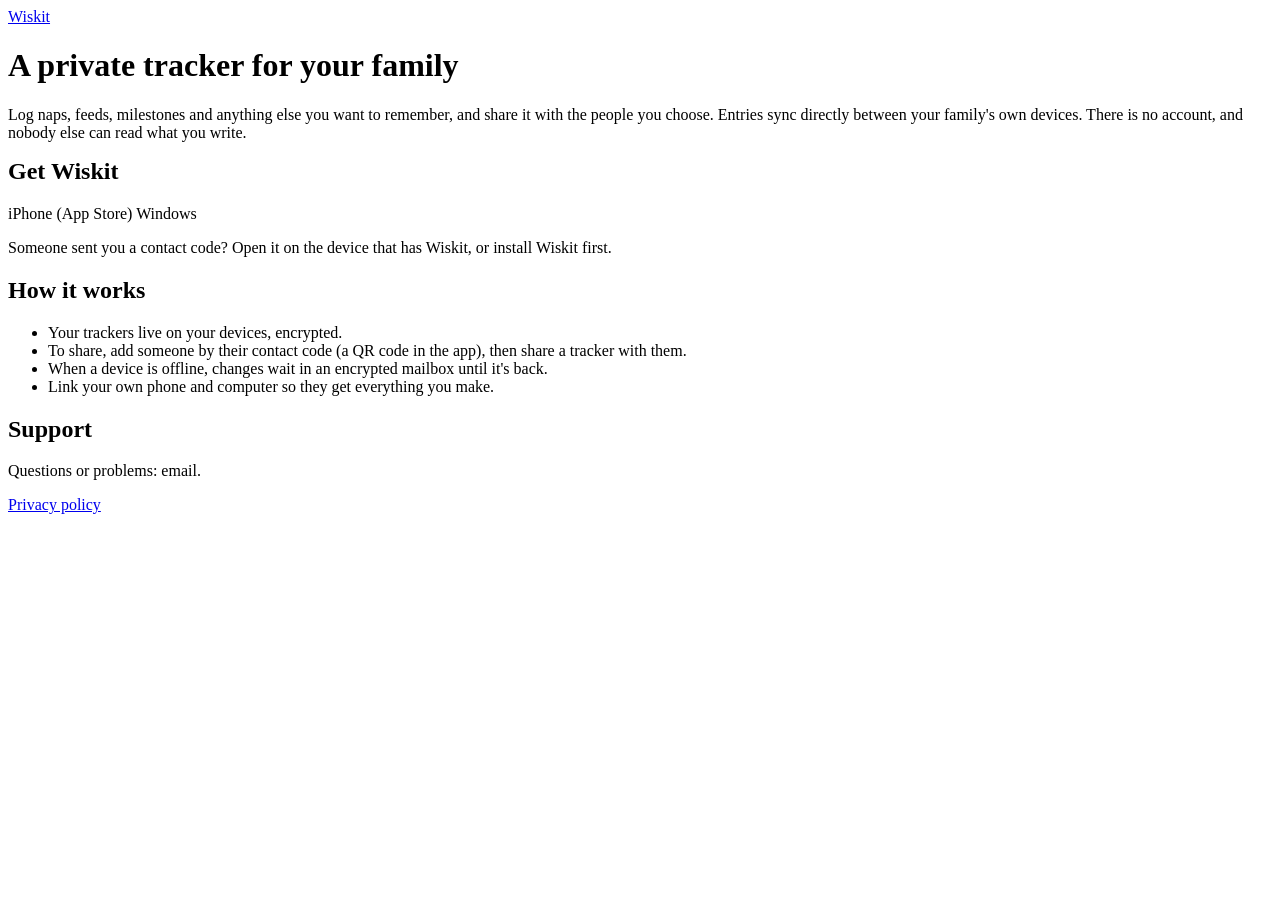
==== public/index.html @ b3dea3a8 "Wiskit site: landing page, contact-code page, privacy policy Co-Authored-By: Claude Opus 5.5 <norepl" ====
<!doctype html>
<html lang="en">
<head>
	<meta charset="utf-8" />
	<meta name="viewport" content="width=device-width, initial-scale=1" />
	<title>Wiskit</title>
	<meta name="description" content="Wiskit: a private family tracker. Your entries stay on your family's own devices." />
	<link rel="stylesheet" href="/style.css" />
	<script src="/links.js" defer></script>
</head>
<body>
<main>
	<header><a class="brand" href="/">Wiskit</a></header>

	<h1>A private tracker for your family</h1>
	<p>
		Log naps, feeds, milestones and anything else you want to remember, and share it with the people
		you choose. Entries sync directly between your family's own devices. There is no account, and
		nobody else can read what you write.
	</p>

	<div class="card">
		<h2 style="margin-top:0">Get Wiskit</h2>
		<div class="actions">
			<a class="button primary" data-link="appStore" data-soon="iPhone: coming soon">iPhone (App Store)</a>
			<a class="button" data-link="windows" data-soon="Windows: coming soon">Windows</a>
		</div>
		<p class="small">Someone sent you a contact code? Open it on the device that has Wiskit, or install Wiskit first.</p>
	</div>

	<h2>How it works</h2>
	<ul>
		<li>Your trackers live on your devices, encrypted.</li>
		<li>To share, add someone by their contact code (a QR code in the app), then share a tracker with them.</li>
		<li>When a device is offline, changes wait in an encrypted mailbox until it's back.</li>
		<li>Link your own phone and computer so they get everything you make.</li>
	</ul>

	<h2 id="support">Support</h2>
	<p>Questions or problems: <a data-link="email" data-soon="contact address coming soon">email</a>.</p>

	<footer><a href="/privacy/">Privacy policy</a></footer>
</main>
</body>
</html>
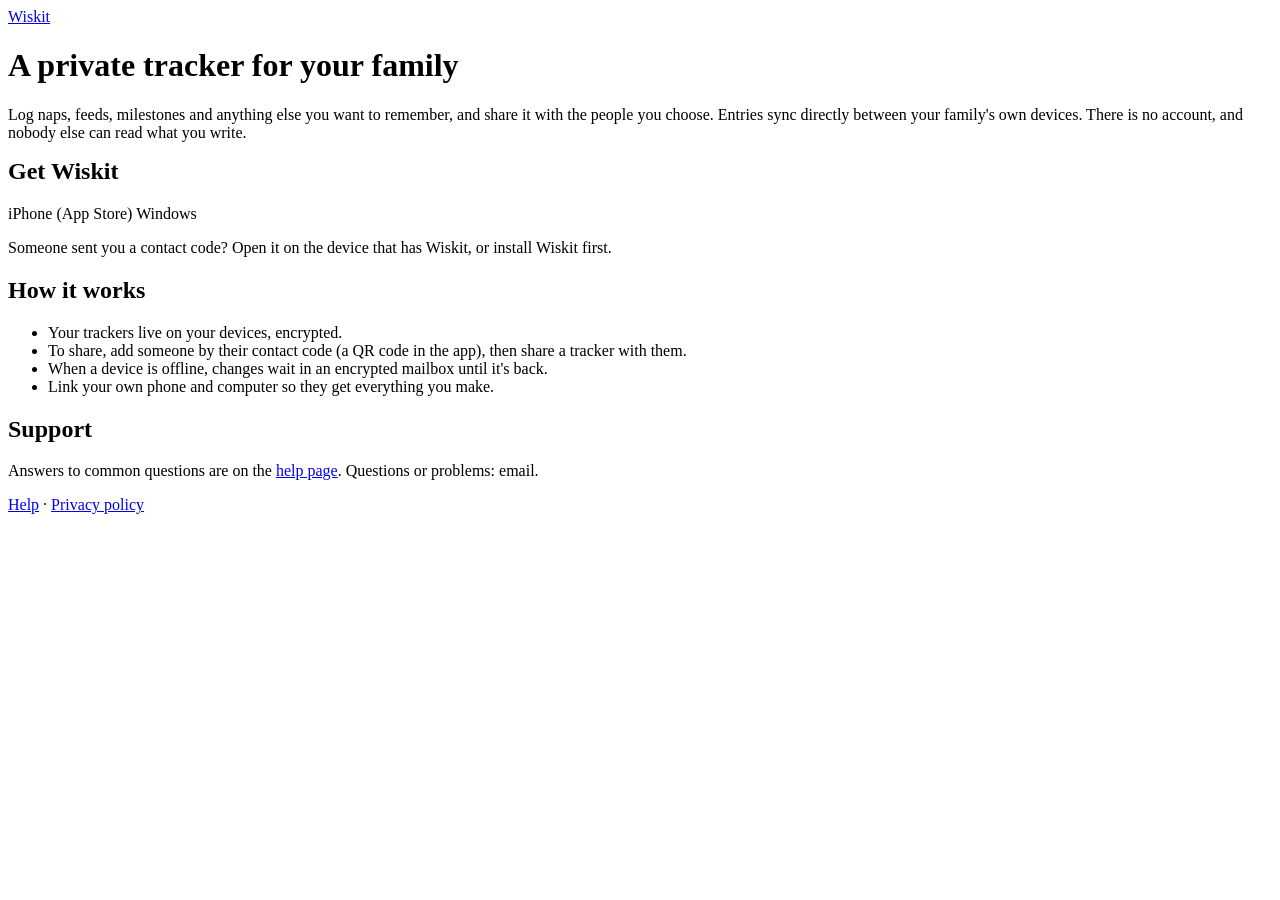
==== commit e50b63f8: "Help page: questions and answers, what's free, if Wiskit winds down Linked from the app (Settings > " ====
--- a/public/index.html
+++ b/public/index.html
@@ -37,9 +37,9 @@
 	</ul>
 
 	<h2 id="support">Support</h2>
-	<p>Questions or problems: <a data-link="email" data-soon="contact address coming soon">email</a>.</p>
+	<p>Answers to common questions are on the <a href="/help/">help page</a>. Questions or problems: <a data-link="email" data-soon="contact address coming soon">email</a>.</p>
 
-	<footer><a href="/privacy/">Privacy policy</a></footer>
+	<footer><a href="/help/">Help</a> · <a href="/privacy/">Privacy policy</a></footer>
 </main>
 </body>
 </html>
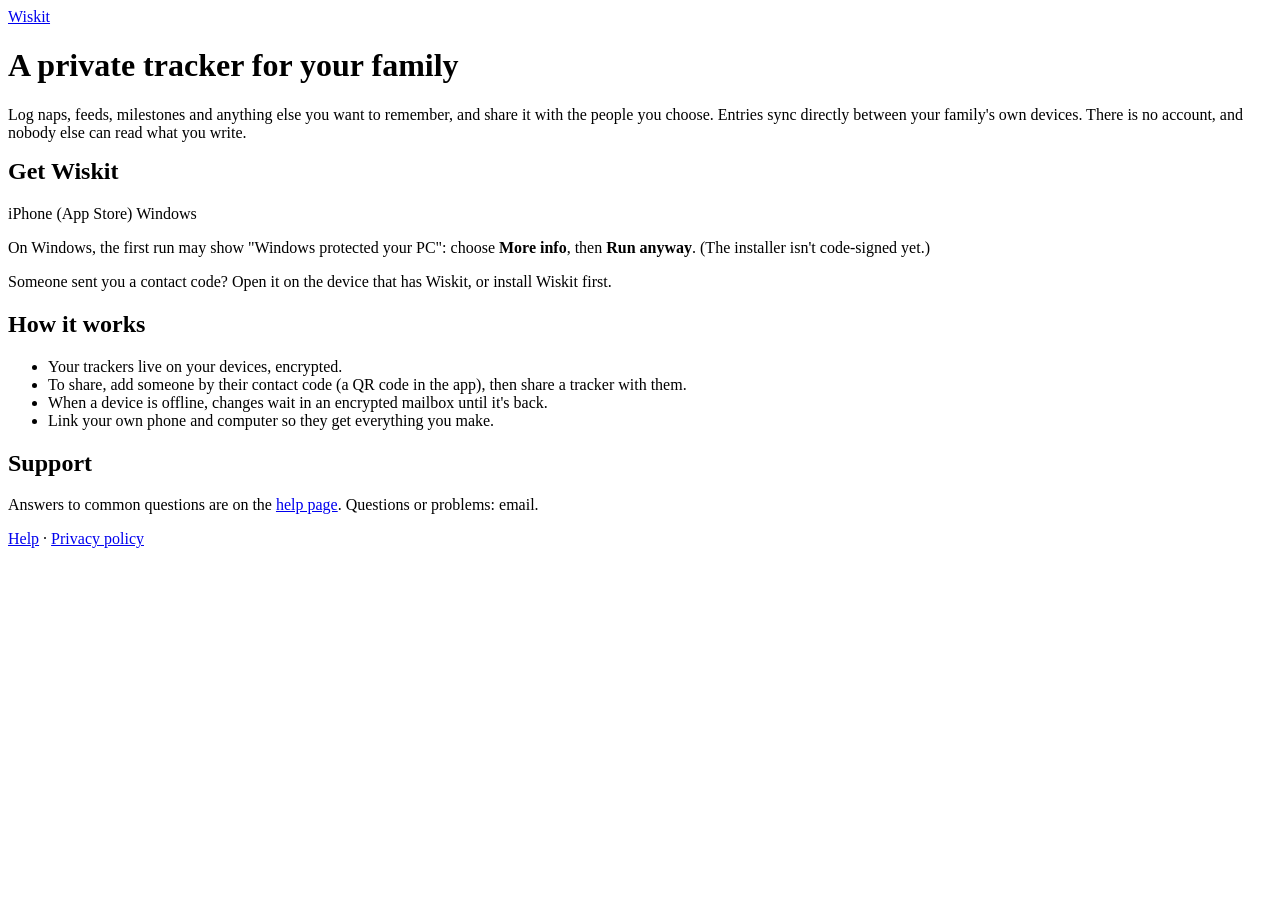
==== commit 5e61a67a: "Windows download: Wiskit 1.18.0 from this repo's latest release, with the SmartScreen note Co-Author" ====
--- a/public/index.html
+++ b/public/index.html
@@ -25,6 +25,7 @@
 			<a class="button primary" data-link="appStore" data-soon="iPhone: coming soon">iPhone (App Store)</a>
 			<a class="button" data-link="windows" data-soon="Windows: coming soon">Windows</a>
 		</div>
+		<p class="small">On Windows, the first run may show "Windows protected your PC": choose <b>More info</b>, then <b>Run anyway</b>. (The installer isn't code-signed yet.)</p>
 		<p class="small">Someone sent you a contact code? Open it on the device that has Wiskit, or install Wiskit first.</p>
 	</div>
 
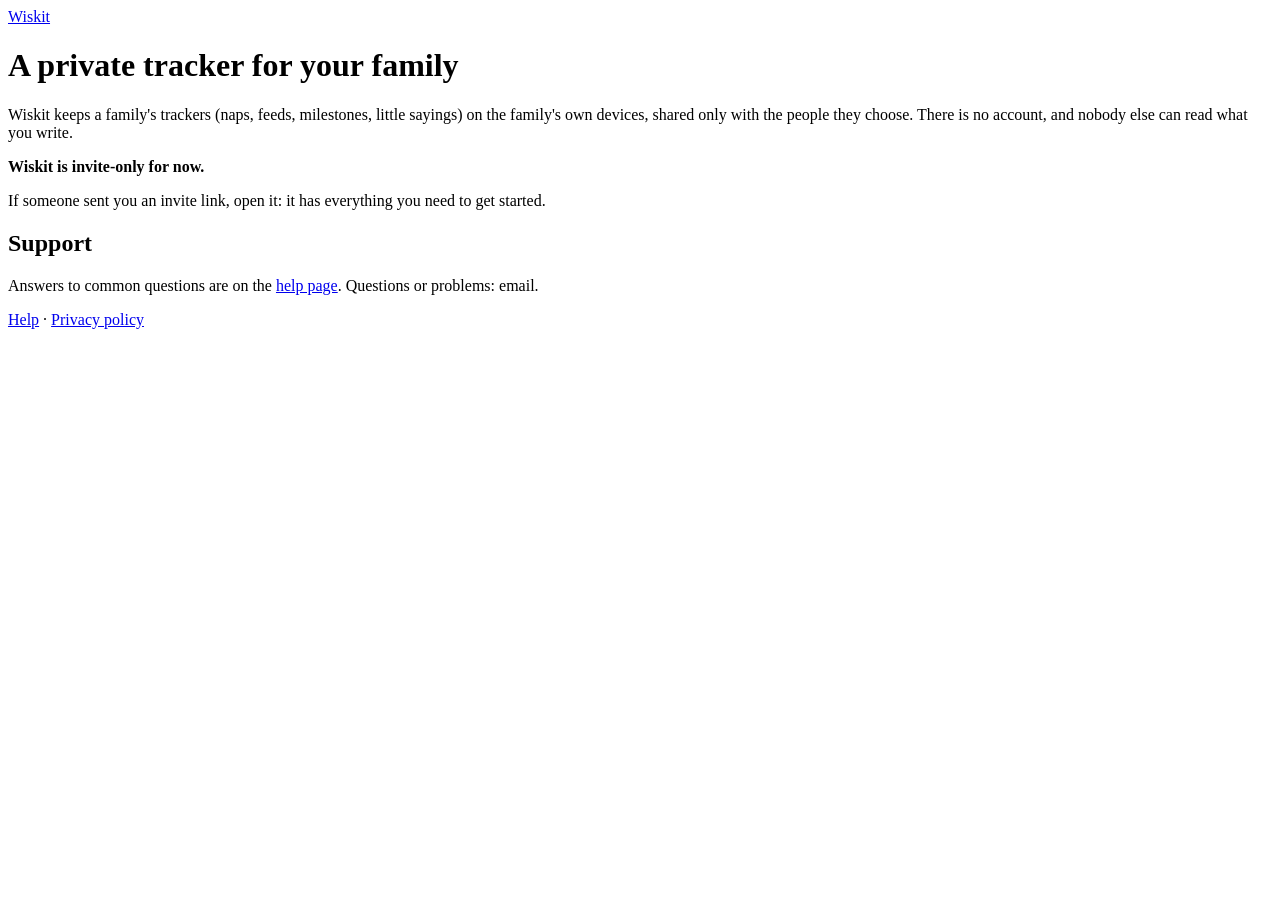
==== commit 764e8d94: "Invite-only home page: a site key unlocks the downloads /k/<key> sets a cookie and shows the full ho" ====
--- a/public/index.html
+++ b/public/index.html
@@ -3,6 +3,7 @@
 <head>
 	<meta charset="utf-8" />
 	<meta name="viewport" content="width=device-width, initial-scale=1" />
+	<meta name="robots" content="noindex, nofollow" />
 	<title>Wiskit</title>
 	<meta name="description" content="Wiskit: a private family tracker. Your entries stay on your family's own devices." />
 	<link rel="stylesheet" href="/style.css" />
@@ -14,28 +15,15 @@
 
 	<h1>A private tracker for your family</h1>
 	<p>
-		Log naps, feeds, milestones and anything else you want to remember, and share it with the people
-		you choose. Entries sync directly between your family's own devices. There is no account, and
-		nobody else can read what you write.
+		Wiskit keeps a family's trackers (naps, feeds, milestones, little sayings) on the family's own
+		devices, shared only with the people they choose. There is no account, and nobody else can read
+		what you write.
 	</p>
 
 	<div class="card">
-		<h2 style="margin-top:0">Get Wiskit</h2>
-		<div class="actions">
-			<a class="button primary" data-link="appStore" data-soon="iPhone: coming soon">iPhone (App Store)</a>
-			<a class="button" data-link="windows" data-soon="Windows: coming soon">Windows</a>
-		</div>
-		<p class="small">On Windows, the first run may show "Windows protected your PC": choose <b>More info</b>, then <b>Run anyway</b>. (The installer isn't code-signed yet.)</p>
-		<p class="small">Someone sent you a contact code? Open it on the device that has Wiskit, or install Wiskit first.</p>
+		<p style="margin-top:0"><strong>Wiskit is invite-only for now.</strong></p>
+		<p>If someone sent you an invite link, open it: it has everything you need to get started.</p>
 	</div>
-
-	<h2>How it works</h2>
-	<ul>
-		<li>Your trackers live on your devices, encrypted.</li>
-		<li>To share, add someone by their contact code (a QR code in the app), then share a tracker with them.</li>
-		<li>When a device is offline, changes wait in an encrypted mailbox until it's back.</li>
-		<li>Link your own phone and computer so they get everything you make.</li>
-	</ul>
 
 	<h2 id="support">Support</h2>
 	<p>Answers to common questions are on the <a href="/help/">help page</a>. Questions or problems: <a data-link="email" data-soon="contact address coming soon">email</a>.</p>
